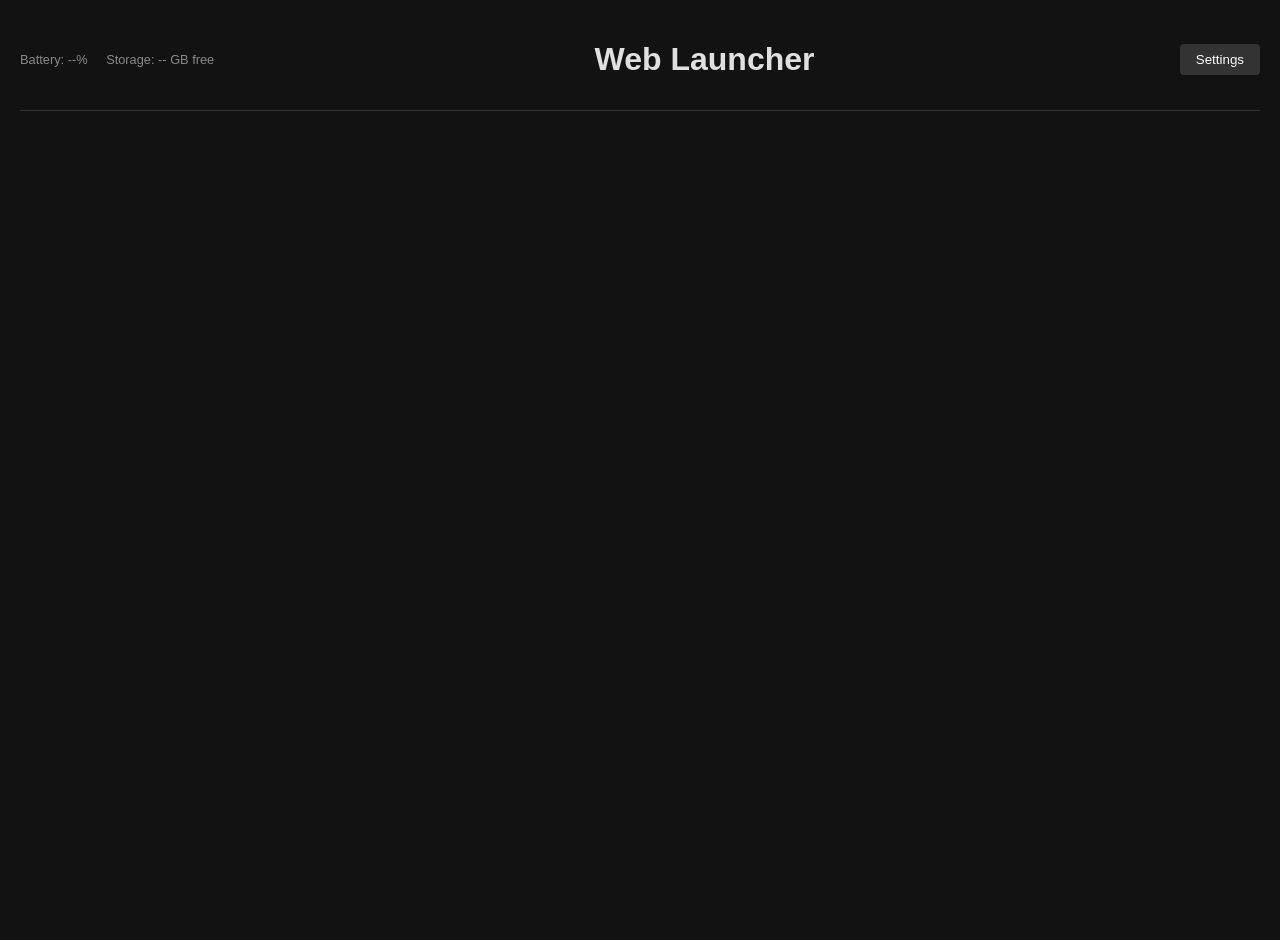
==== app/src/main/assets/www/index.html @ 62e39224 "Initial commit" ====
<!DOCTYPE html>
<html lang="en">
<head>
    <meta charset="UTF-8">
    <meta name="viewport" content="width=device-width, initial-scale=1.0">
    <title>Web Launcher</title>
    <link rel="stylesheet" href="style.css">
</head>
<body>
    <div id="container">
        <header>
            <div id="status-bar">
                <span id="battery">Battery: --%</span>
                <span id="storage">Storage: -- GB free</span>
            </div>
            <h1>Web Launcher</h1>
            <button id="settings-btn" onclick="LauncherEngine.openLauncherSettings()">Settings</button>
        </header>

        <main id="app-grid">
            <!-- Apps will be injected here -->
        </main>
    </div>

    <script src="app.js"></script>
</body>
</html>
---- app/src/main/assets/www/style.css ----
body {
    margin: 0;
    padding: 0;
    font-family: 'Segoe UI', Tahoma, Geneva, Verdana, sans-serif;
    background-color: #121212;
    color: #e0e0e0;
    user-select: none;
}

#container {
    padding: 20px;
    display: flex;
    flex-direction: column;
    min-height: 100vh;
}

header {
    display: flex;
    justify-content: space-between;
    align-items: center;
    border-bottom: 1px solid #333;
    padding-bottom: 10px;
    margin-bottom: 20px;
}

#status-bar {
    font-size: 0.8rem;
    color: #888;
}

#status-bar span {
    margin-right: 15px;
}

#app-grid {
    display: grid;
    grid-template-columns: repeat(auto-fill, minmax(100px, 1fr));
    gap: 20px;
    flex-grow: 1;
}

.app-item {
    display: flex;
    flex-direction: column;
    align-items: center;
    text-align: center;
    cursor: pointer;
    transition: transform 0.2s;
}

.app-item:active {
    transform: scale(0.9);
}

.app-icon {
    width: 64px;
    height: 64px;
    margin-bottom: 8px;
    border-radius: 12px;
}

.app-name {
    font-size: 0.9rem;
    overflow: hidden;
    text-overflow: ellipsis;
    white-space: nowrap;
    width: 100%;
}

button#settings-btn {
    background-color: #333;
    color: white;
    border: none;
    padding: 8px 16px;
    border-radius: 4px;
}
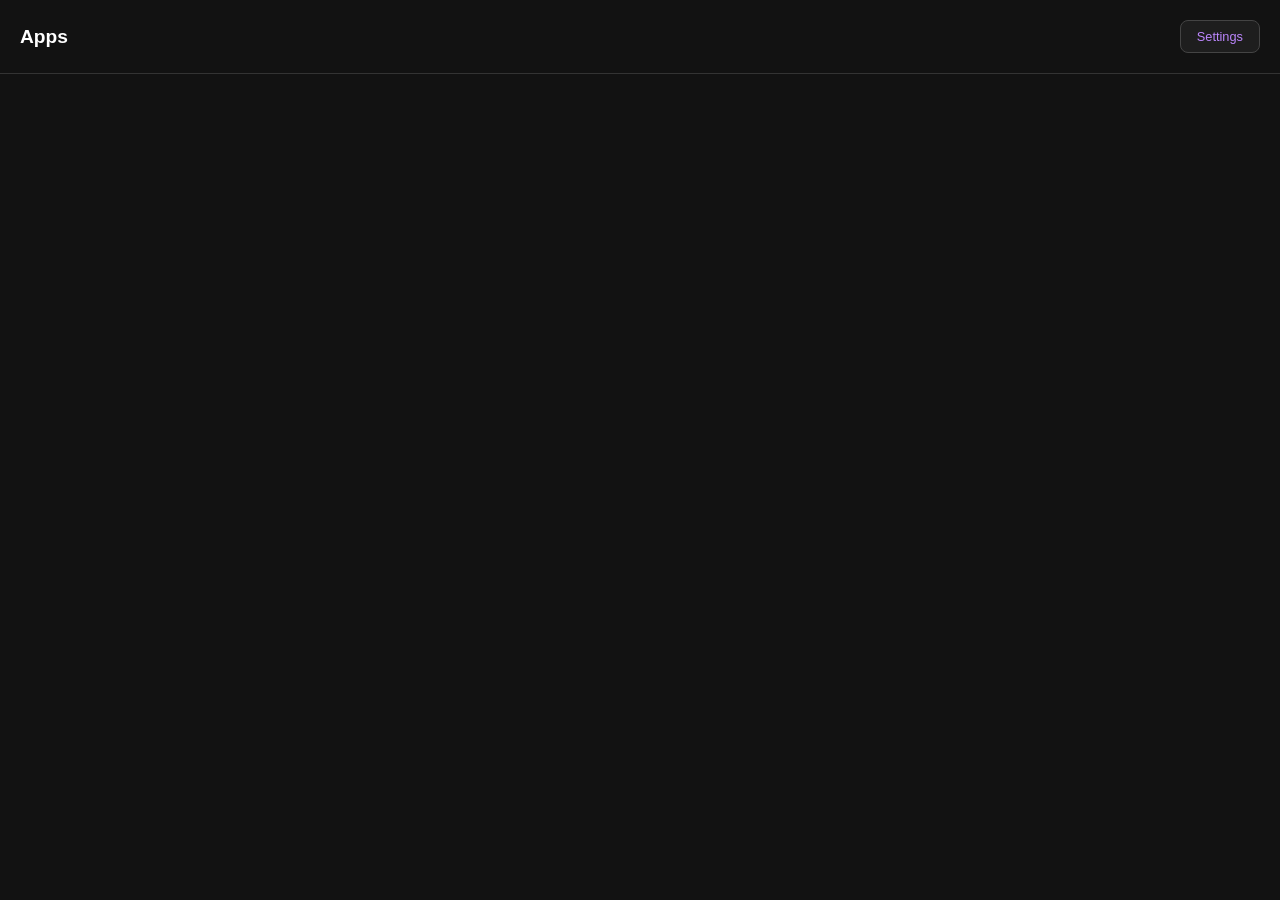
==== commit c8842a99: "Fix bug" ====
--- a/app/src/main/assets/www/index.html
+++ b/app/src/main/assets/www/index.html
@@ -2,26 +2,109 @@
 <html lang="en">
 <head>
     <meta charset="UTF-8">
-    <meta name="viewport" content="width=device-width, initial-scale=1.0">
-    <title>Web Launcher</title>
-    <link rel="stylesheet" href="style.css">
+    <meta name="viewport" content="width=device-width, initial-scale=1.0, maximum-scale=1.0, user-scalable=no, viewport-fit=cover">
+    <title>WebLauncher Default UI</title>
+    <style>
+        :root {
+            --bg: #121212;
+            --text: #ffffff;
+            --accent: #bb86fc;
+            --surface: #1e1e1e;
+        }
+        * { box-sizing: border-box; margin: 0; padding: 0; }
+        body {
+            background-color: var(--bg);
+            color: var(--text);
+            font-family: sans-serif;
+            padding-top: env(safe-area-inset-top);
+            padding-bottom: env(safe-area-inset-bottom);
+            height: 100dvh;
+            display: flex;
+            flex-direction: column;
+        }
+        header {
+            padding: 20px;
+            display: flex;
+            justify-content: space-between;
+            align-items: center;
+            border-bottom: 1px solid #333;
+        }
+        h1 { font-size: 1.2rem; }
+        #settings-btn {
+            background: var(--surface);
+            border: 1px solid #444;
+            color: var(--accent);
+            padding: 8px 16px;
+            border-radius: 8px;
+            font-size: 0.8rem;
+        }
+        #app-grid {
+            flex: 1;
+            overflow-y: auto;
+            display: grid;
+            grid-template-columns: repeat(4, 1fr);
+            gap: 15px;
+            padding: 20px;
+            align-content: start;
+        }
+        .app-item {
+            display: flex;
+            flex-direction: column;
+            align-items: center;
+            text-align: center;
+            gap: 8px;
+        }
+        .app-icon {
+            width: 50px;
+            height: 50px;
+            border-radius: 12px;
+        }
+        .app-name {
+            font-size: 10px;
+            color: #ccc;
+            width: 100%;
+            white-space: nowrap;
+            overflow: hidden;
+            text-overflow: ellipsis;
+        }
+    </style>
 </head>
 <body>
-    <div id="container">
-        <header>
-            <div id="status-bar">
-                <span id="battery">Battery: --%</span>
-                <span id="storage">Storage: -- GB free</span>
-            </div>
-            <h1>Web Launcher</h1>
-            <button id="settings-btn" onclick="LauncherEngine.openLauncherSettings()">Settings</button>
-        </header>
+    <header>
+        <h1>Apps</h1>
+        <button id="settings-btn" onclick="WL.openSettings()">Settings</button>
+    </header>
 
-        <main id="app-grid">
-            <!-- Apps will be injected here -->
-        </main>
-    </div>
+    <main id="app-grid">
+        <!-- Apps injected here -->
+    </main>
 
-    <script src="app.js"></script>
+    <script src="sdk.js"></script>
+    <script>
+        document.addEventListener('DOMContentLoaded', () => {
+            const grid = document.getElementById('app-grid');
+
+            function renderApps() {
+                const apps = WL.getAppsList();
+                grid.innerHTML = '';
+                apps.sort((a,b) => a.name.localeCompare(b.name)).forEach(app => {
+                    const div = document.createElement('div');
+                    div.className = 'app-item';
+                    div.onclick = () => {
+                        WL.vibrate(20);
+                        WL.launchApp(app.packageName);
+                    };
+                    div.innerHTML = `
+                        <img src="${app.iconUrl}" class="app-icon" loading="lazy">
+                        <div class="app-name">${app.name}</div>
+                    `;
+                    grid.appendChild(div);
+                });
+            }
+
+            renderApps();
+            window.addEventListener('native:onAppListChanged', renderApps);
+        });
+    </script>
 </body>
 </html>
